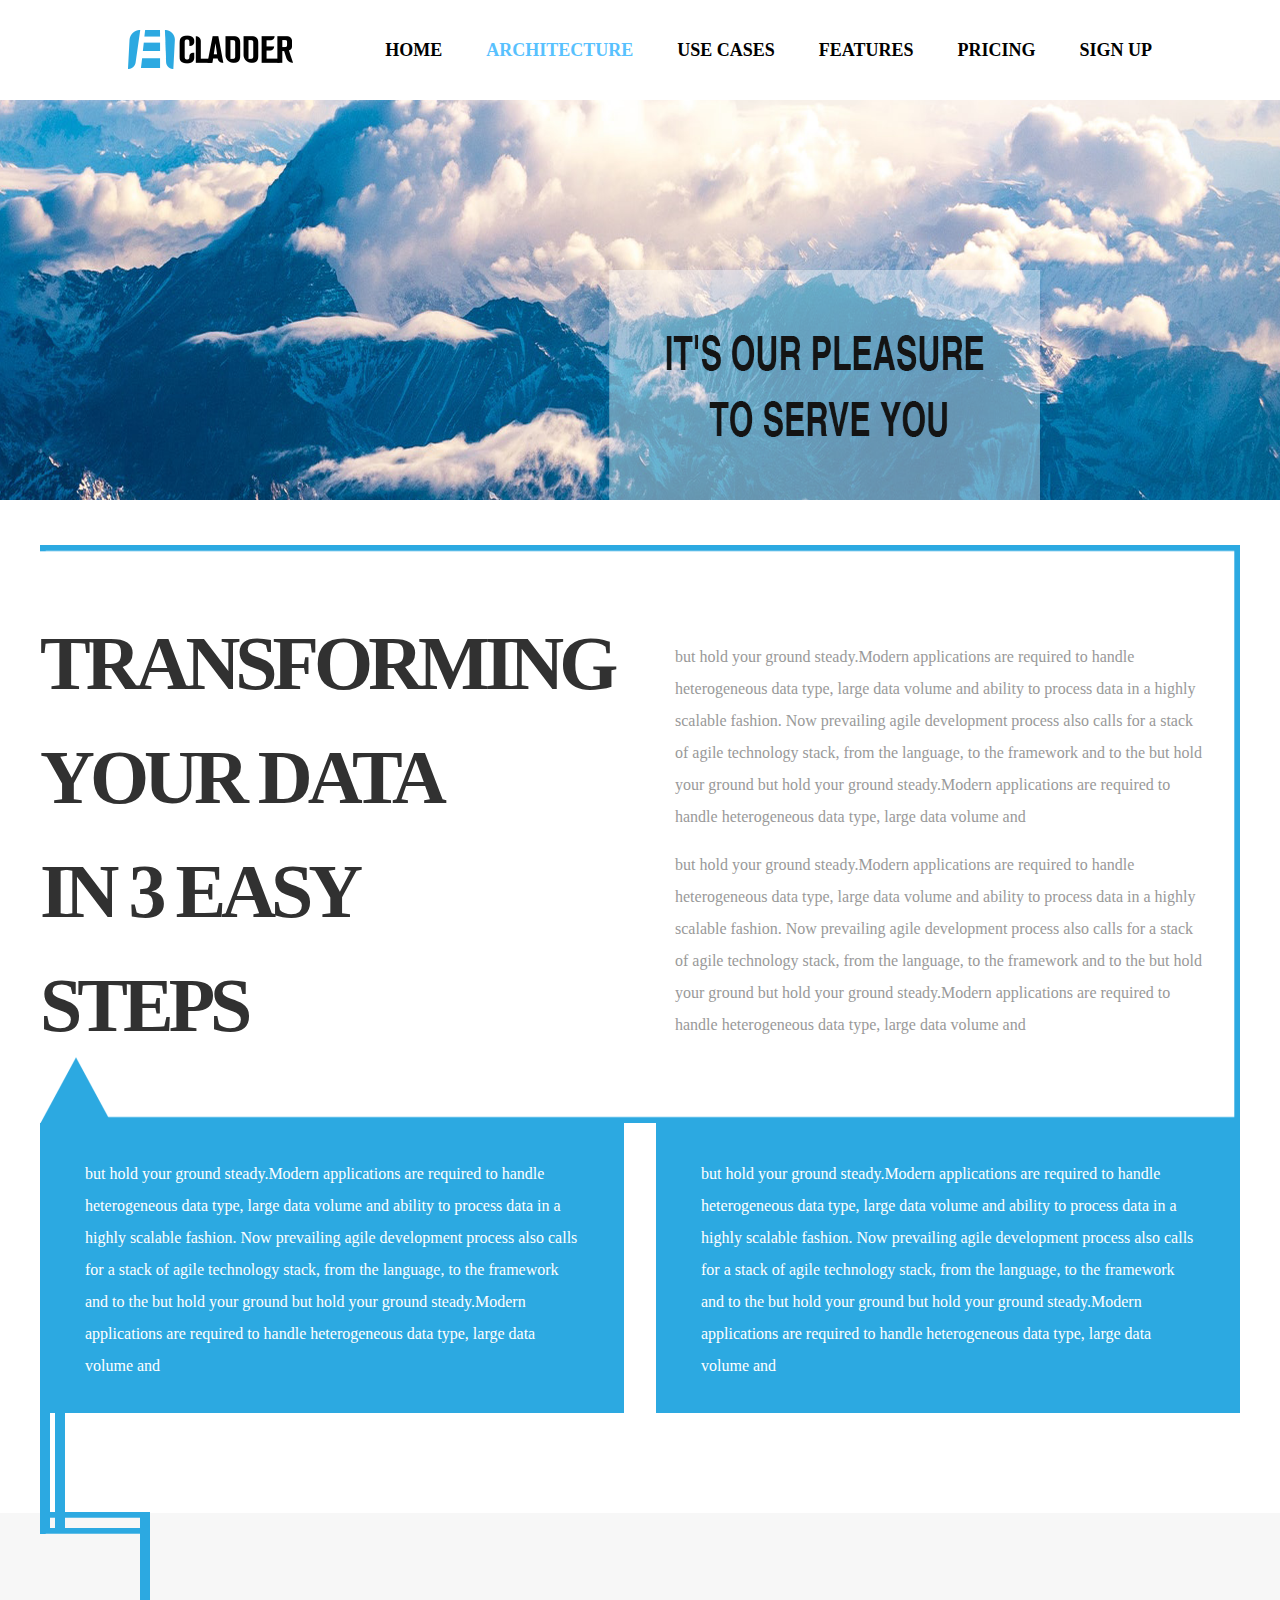
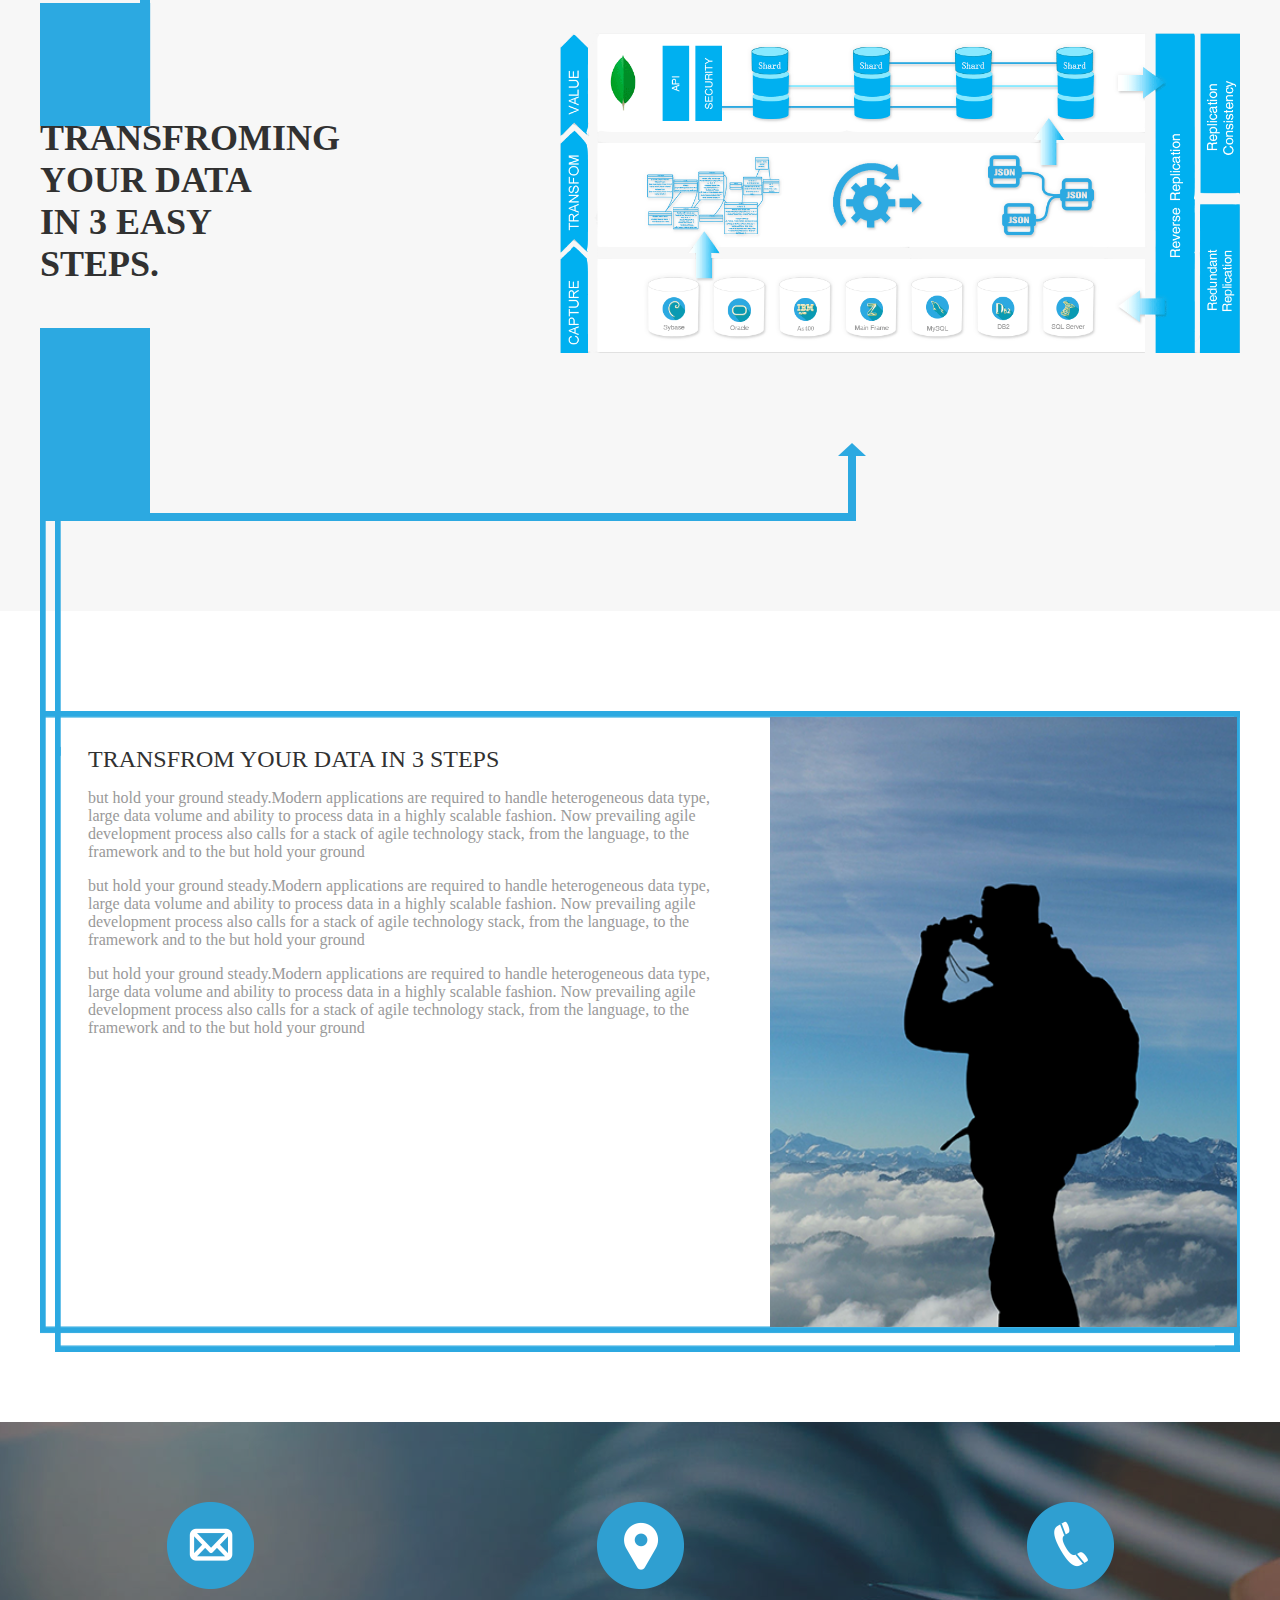
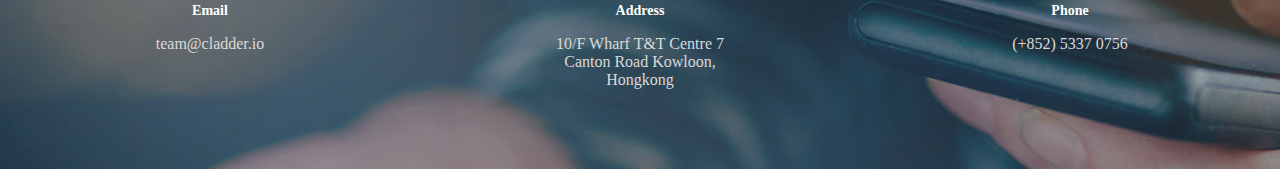
==== architeture.html @ 97d2eab5 "uat" ====
<!DOCTYPE html>
<html lang="en">
<head>
    <meta charset="UTF-8">
    <title>architeture</title>
    <meta name="viewport"
          content="minimal-ui=yes,width=device-width, initial-scale=1, maximum-scale=1.0, user-scalable=0">
    <meta name="msapplication-tap-highlight" content="no">
    <meta name="apple-mobile-web-app-capable" content="yes">
    <meta name="apple-mobile-web-app-status-bar-style" content="black">
    <meta name="wap-font-scale" content="no">
    <link rel="stylesheet" href="architeture.css">
    <link rel="stylesheet" href="css/global.css">
</head>
<body>
<div class="header">
    <div class="logo"></div>
    <div class="nav">
        <a href="javascript:;"><li>HOME</li></a>
        <a href="javascript:;"><li class="current">ARCHITECTURE</li></a>
        <a href="javascript:;"><li>USE CASES</li></a>
        <a href="javascript:;"><li>FEATURES</li></a>
        <a href="javascript:;"><li>PRICING</li></a>
        <a href="javascript:;"><li>SIGN UP</li></a>
    </div>
</div>
<div class="banner"></div>
<div class="main">
    <div class="titlebox">
        <div class="title">TRANSFORMING</div>
        <div class="title">YOUR DATA</div>
        <div class="title">IN 3 EASY</div>
        <div class="title">STEPS</div>
    </div>
    <div class="articlebox">
        <div class="article">
            <p>but hold your ground steady.Modern applications are required to handle heterogeneous data type, large data volume and ability to process data in a highly scalable fashion. Now prevailing agile development process also calls for a stack of agile technology stack, from the language, to the framework and to the but hold your ground but hold your ground steady.Modern applications are required to handle heterogeneous data type, large data volume and </p>
            <p>but hold your ground steady.Modern applications are required to handle heterogeneous data type, large data volume and ability to process data in a highly scalable fashion. Now prevailing agile development process also calls for a stack of agile technology stack, from the language, to the framework and to the but hold your ground but hold your ground steady.Modern applications are required to handle heterogeneous data type, large data volume and </p>
        </div>
    </div>
</div>
<div class="articleContainer">
    <div class="article">
        <div class="content"><p>but hold your ground steady.Modern applications are required to handle heterogeneous data type, large data volume and ability to process data in a highly scalable fashion. Now prevailing agile development process also calls for a stack of agile technology stack, from the language, to the framework and to the but hold your ground but hold your ground steady.Modern applications are required to handle heterogeneous data type, large data volume and </p></div>
    </div>
    <div class="article">
        <div class="content"><p>but hold your ground steady.Modern applications are required to handle heterogeneous data type, large data volume and ability to process data in a highly scalable fashion. Now prevailing agile development process also calls for a stack of agile technology stack, from the language, to the framework and to the but hold your ground but hold your ground steady.Modern applications are required to handle heterogeneous data type, large data volume and </p></div>
    </div>
</div>
<div class="blank">
    <div class="blanktab1"></div>
    <div class="blanktab"></div>

    <div class="framebox">
        <div class="frame"></div>
        <div class="titlebox">
            <div class="title">TRANSFROMING</div>
            <div class="title">YOUR DATA</div>
            <div class="title">IN 3 EASY</div>
            <div class="title">STEPS.</div>
        </div>
        <div class="img"></div>
    </div>
</div>
<div class="introducebox">
    <div class="introduce">
        <div class="infobox">
            <div class="title">TRANSFROM YOUR DATA IN 3 STEPS</div>
            <div class="info">
                <p>but hold your ground steady.Modern applications are required to handle heterogeneous data type, large data volume and ability to process data in a highly scalable fashion. Now prevailing agile development process also calls for a stack of agile technology stack, from the language, to the framework and to the but hold your ground </p>
                <p>but hold your ground steady.Modern applications are required to handle heterogeneous data type, large data volume and ability to process data in a highly scalable fashion. Now prevailing agile development process also calls for a stack of agile technology stack, from the language, to the framework and to the but hold your ground </p>
                <p>but hold your ground steady.Modern applications are required to handle heterogeneous data type, large data volume and ability to process data in a highly scalable fashion. Now prevailing agile development process also calls for a stack of agile technology stack, from the language, to the framework and to the but hold your ground </p>
            </div>
        </div>
        <div class="imgbox">
            <div class="img"></div>
        </div>
    </div>
</div>
<div class="footer">
    <div class="icons">
        <a href="javascript:;">
            <img src="images/icons/Email.png" />
            <p class="item">Email</p>
            <p class="detail">team@cladder.io</p>
        </a>
    </div>
    <div class="icons">
        <a href="javascript:;">
            <img src="images/icons/address.png" />
            <p class="item">Address</p>
            <p class="detail">10/F Wharf T&T Centre
                7 Canton Road
                Kowloon, Hongkong</p>
        </a>
    </div>
    <div class="icons">
        <a href="javascript:;">
            <img src="images/icons/phone.png" />
            <p class="item">Phone</p>
            <p class="detail">(+852)&nbsp;5337&nbsp;0756</p>
        </a>
    </div>
</div>
</body>
</html>
---- architeture.css ----
.banner {
  width: 100%;
  height: 400px;
  background-image: url(/images/architecture/banner.png);
  background-size: 100% 100%;
}
.main {
  background-image: url(/images/architecture/Frame_1.png);
  background-repeat: no-repeat;
  background-size: 100% 100%;
  width: 1200px;
  margin: 45px auto;
  margin-bottom: 0;
  overflow: hidden;
  padding-top: 80px;
}
.main .titlebox {
  width: 50%;
  float: left;
  overflow: hidden;
}
.main .titlebox .title {
  font-weight: bolder;
  line-height: 1;
  margin-bottom: 38px;
  letter-spacing: -5px;
  font-size: 76px;
  color: #313131;
}
.main .titlebox .title:last-child {
  margin-bottom: 80px;
}
.main .articlebox {
  width: 50%;
  float: left;
}
.main .articlebox .article {
  padding-left: 35px;
  padding-right: 35px;
  font-size: 16px;
  color: #999999;
}
.main .articlebox .article p {
  line-height: 2;
}
.articleContainer {
  width: 1200px;
  margin: 0 auto;
  overflow: hidden;
}
.articleContainer .article {
  float: left;
  width: 584px;
  margin-right: 32px;
}
.articleContainer .article:last-child {
  margin-right: 0;
}
.articleContainer .article .title {
  overflow: hidden;
  font-size: 72px;
  color: #313131;
  margin-bottom: 25px;
}
.articleContainer .article .content {
  padding: 35px 45px 45px;
  display: block;
  background-color: #2ca9e1;
  height: 210px;
  color: #ffffff;
  font-size: 16px;
  line-height: 2;
}
.articleContainer .article .content p {
  margin-top: 0;
  margin-bottom: 40px;
}
.blank {
  width: 100%;
  height: 898px;
  position: relative;
  background-color: #f7f7f7;
}
.blank .blanktab1 {
  top: 0;
  left: 0;
  width: 100%;
  position: absolute;
  height: 100px;
  background-color: #ffffff;
}
.blank .framebox {
  width: 1200px;
  height: 100%;
  margin: 0 auto;
  position: relative;
  height: 100px;
  background-color: #ffffff;
}
.blank .framebox .frame {
  top: 0;
  left: 0;
  position: absolute;
  width: 1200px;
  height: 898px;
  background-image: url(/images/architecture/Frame_2.png);
  background-size: contain;
  background-repeat: no-repeat;
}
.blank .framebox .titlebox {
  position: absolute;
  top: 50%;
  margin-top: 254px;
  height: 200px;
  width: 400px;
  font-size: 36px;
  color: #313131;
  font-weight: bolder;
}
.blank .framebox .img {
  top: 220px;
  position: absolute;
  right: 0px;
  margin: 0 auto;
  width: 680px;
  height: 320px;
  background-image: url(/images/architecture/transfrom.png);
  background-size: 100% 100%;
  background-repeat: no-repeat;
}
.blank .blanktab {
  height: 100px;
  width: 100%;
  background-color: #ffffff;
  position: absolute;
  bottom: 0;
  left: 0;
}
.blank .blanktab1 {
  height: 100px;
  width: 100%;
  background-color: #ffffff;
  position: absolute;
  bottom: 0;
  left: 0;
}
.introduce {
  width: 1200px;
  height: 641px;
  margin: 0 auto;
  overflow: hidden;
  margin-bottom: 70px;
  background-image: url(/images/architecture/Frame_3.png);
  background-size: 100% 100%;
  background-repeat: no-repeat;
}
.introduce .infobox {
  width: 60%;
  float: left;
}
.introduce .infobox .title {
  margin-top: 35px;
  margin-left: 48px;
  font-size: 24px;
  color: #313131;
}
.introduce .infobox .info {
  font-size: 16px;
  color: #999999;
  margin-left: 48px;
  margin-right: 15px;
}
.introduce .imgbox {
  float: left;
  width: 40%;
  height: 641px;
}
.introduce .img {
  margin: 6px 3px 0px 10px;
  height: 610px;
  background-image: url(/images/architecture/pic_3.png);
  background-size: 100% 100%;
}
---- css/global.css ----
body {
  width: 100%;
  padding: 0;
  margin: 0;
}
p{
  word-break: keep-all;
  word-wrap: normal;
}
a{
  text-decoration: none;
}
.header {
  width: 80%;
  height: 100px;
  margin: 0 auto;
  overflow: hidden;
  min-width: 1000px;
}
.header .logo {
  float: left;
  margin-top: 30px;
  height: 39px;
  width: 165px;
  background-image: url(../images/logo.png);
  background-size: 100% 100%;
}
.header .nav {
  display: inline-block;
  float: right;
  height: 100px;
  font-weight: bolder;
}
.header .nav li {
  height: 100px;
  line-height: 100px;
  display: inline-block;
  font-size: 18px;
  color: #000;
  margin-left: 40px;
}
.header .nav .current {
  color: #58c1fe !important;
}
.footer{
  height: 347px;
  display: flex;
  display: -webkit-flex;
  display: -ms-flexbox;
  -ms-justify-content: center;
  -webkit-justify-content: center;
  justify-content: center;
  background-image: url(../images/footer_pic.png);
  background-size: cover;
}
.footer .icons{
  margin: 80px 120px 0 120px;
  width: 200px;
}
.footer .icons a{
  text-decoration: none;
  width: 190px;
  margin: 0 auto;
  display: block;
}
.footer .icons a img{
  margin: 0 auto;
  display: block;
  border: none;
}
.footer .icons .item{
  font-weight: bold;
  font-size: 14px;
  color: #fff;
  text-align: center;
}
.footer .icons .detail{
  font-weight: 100;
  font-size: 16px;
  color: rgb(218,218,218);
  text-align: center;
}
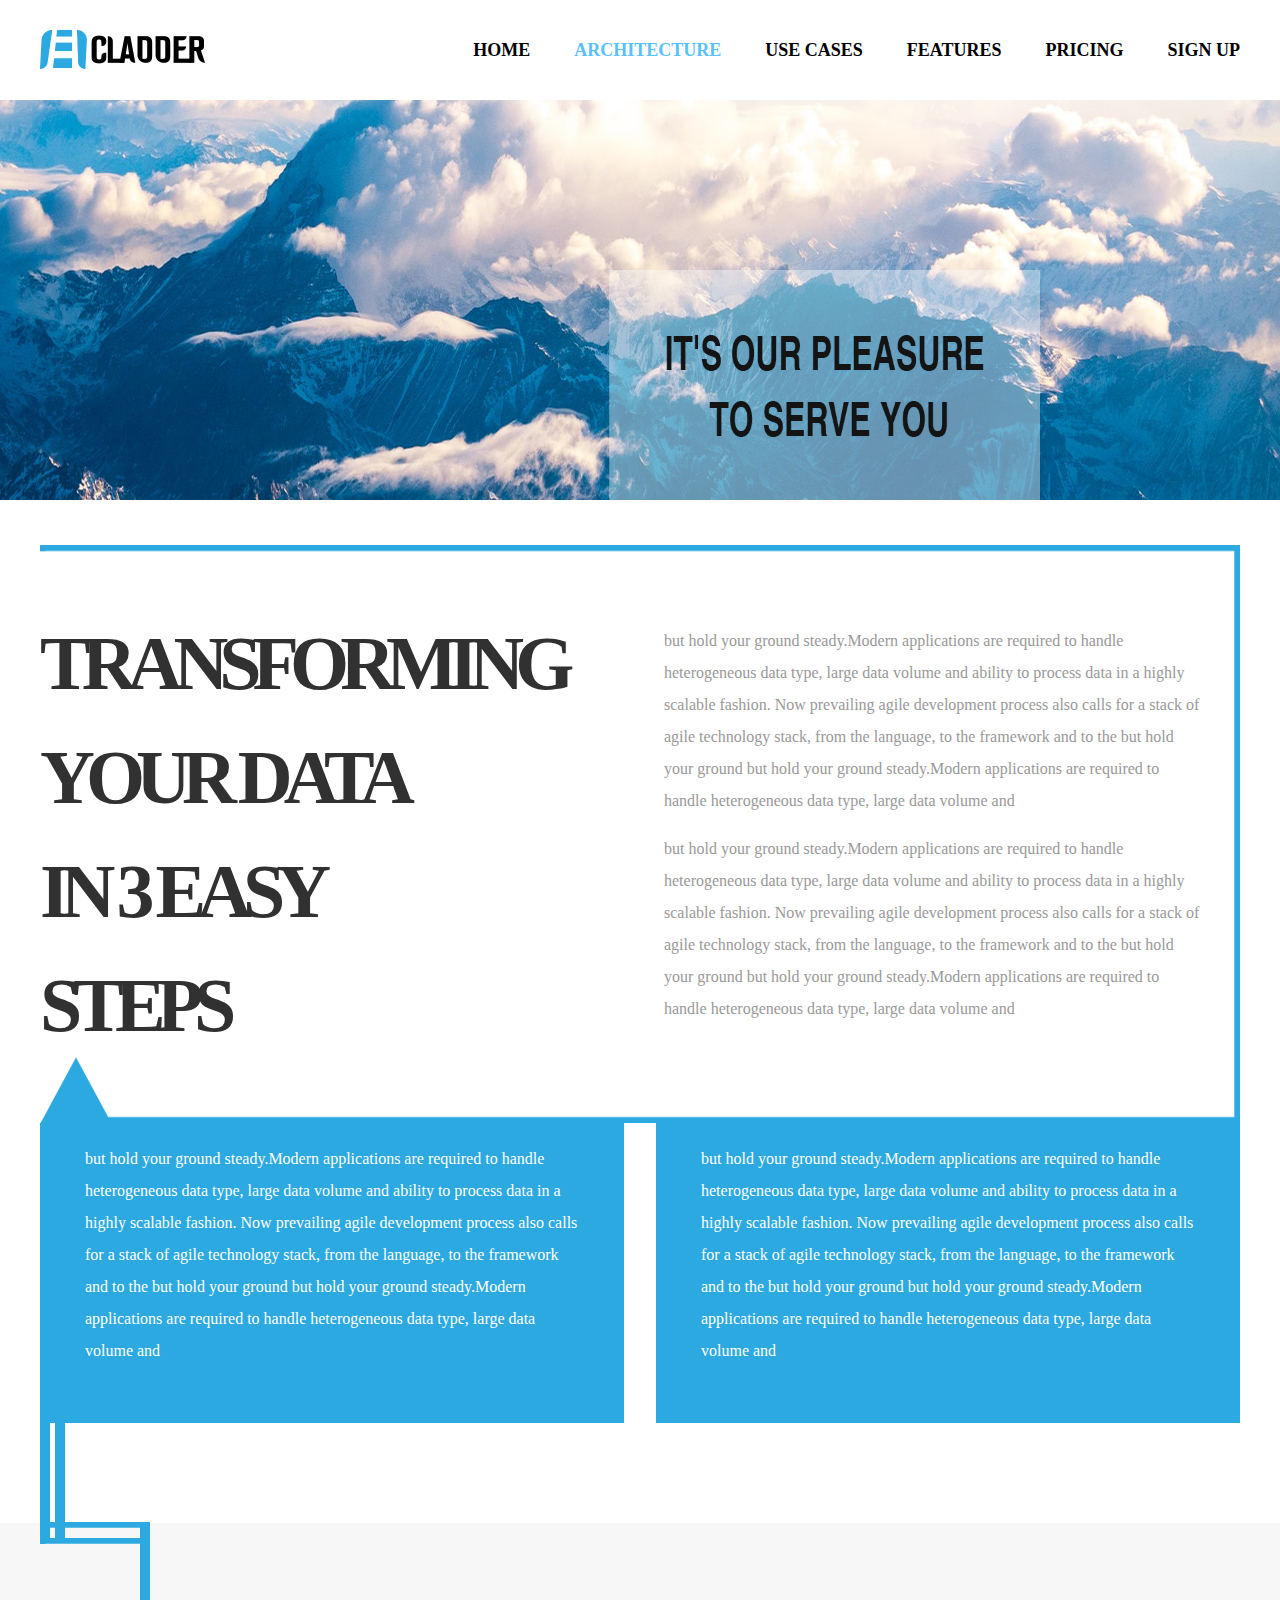
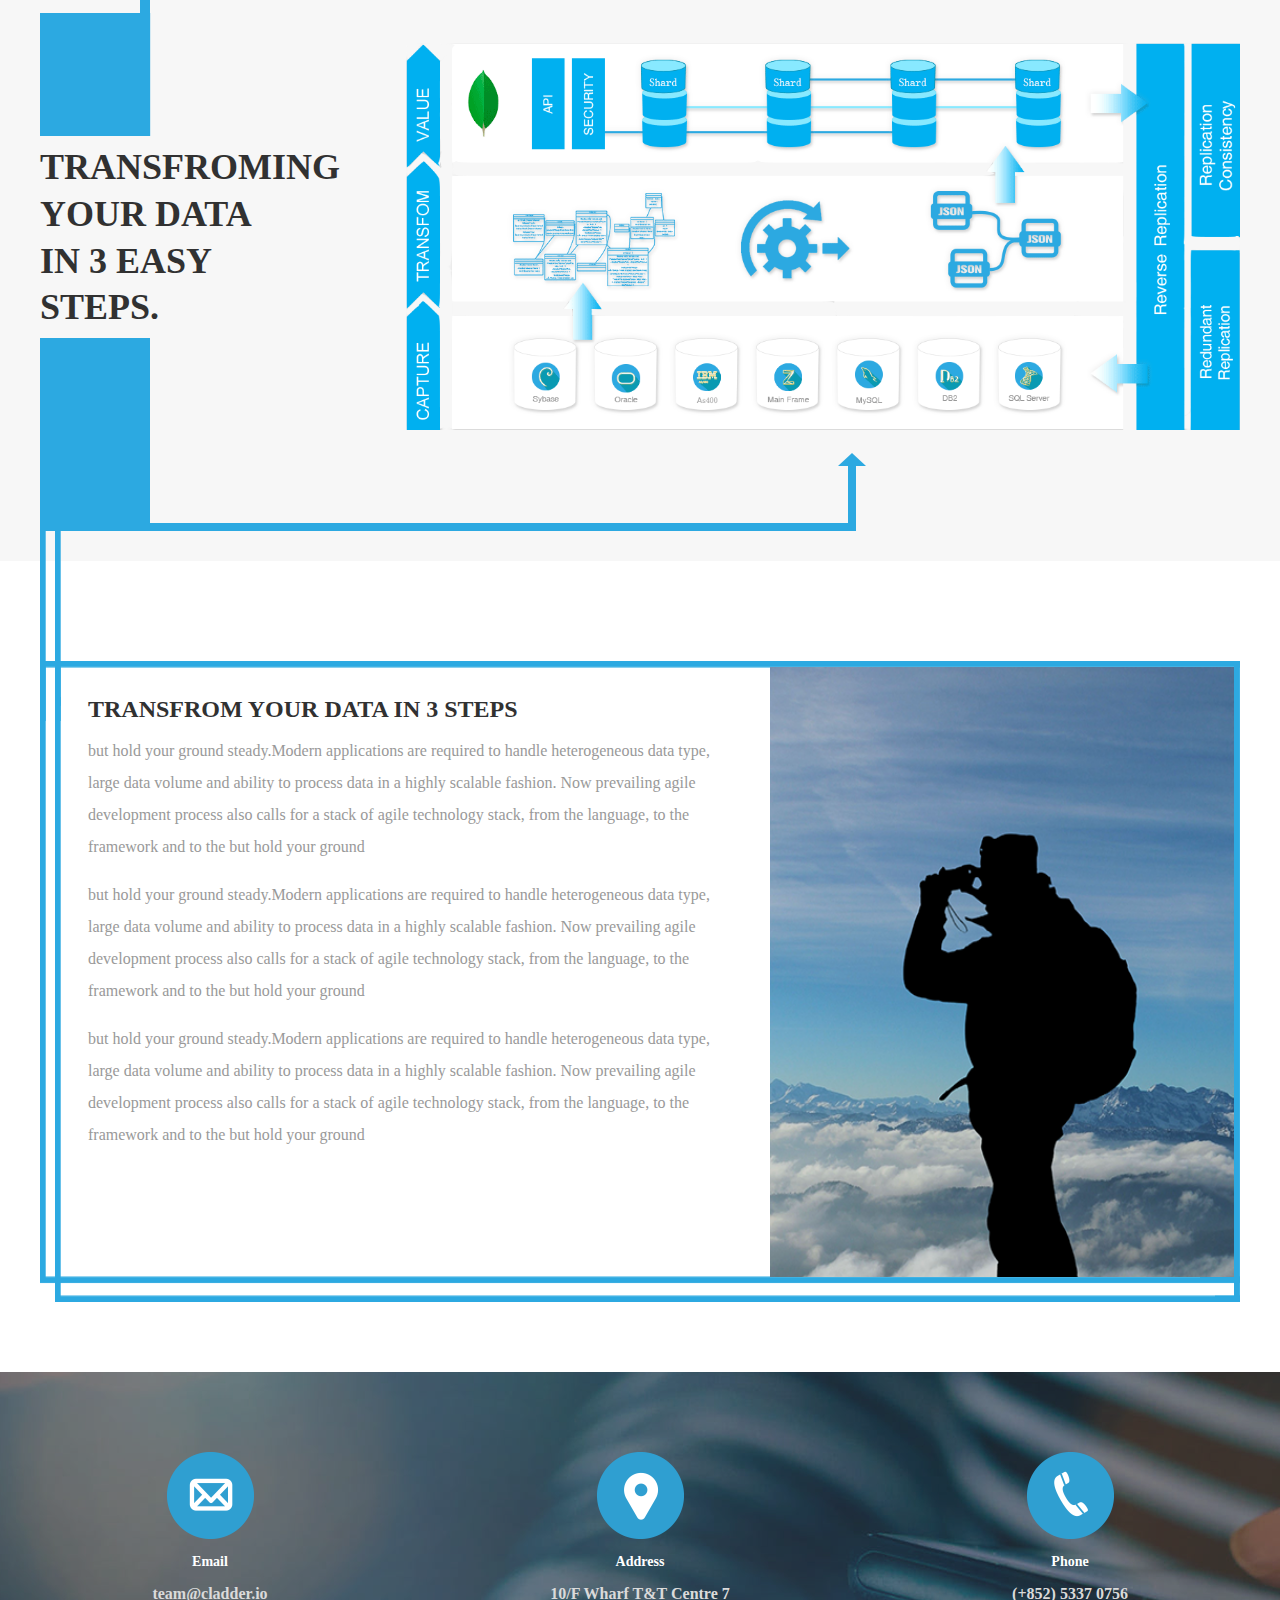
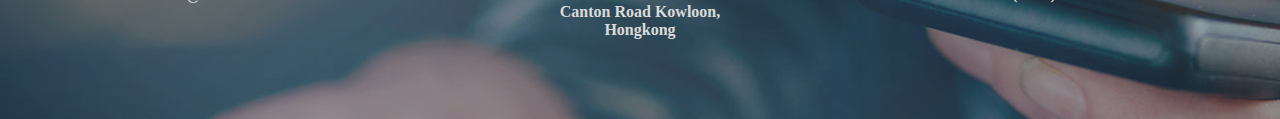
==== commit 58cded44: "兼容360浏览器" ====
--- a/architeture.html
+++ b/architeture.html
@@ -9,6 +9,7 @@
     <meta name="apple-mobile-web-app-capable" content="yes">
     <meta name="apple-mobile-web-app-status-bar-style" content="black">
     <meta name="wap-font-scale" content="no">
+    <meta name="renderer" content="webkit">
     <link rel="stylesheet" href="architeture.css">
     <link rel="stylesheet" href="css/global.css">
 </head>
--- a/architeture.css
+++ b/architeture.css
@@ -1,11 +1,14 @@
 .banner {
   width: 100%;
   height: 400px;
-  background-image: url(/images/architecture/banner.png);
+  background-image: url(images/architecture/banner.png);
   background-size: 100% 100%;
 }
+p {
+  margin-top: 0;
+}
 .main {
-  background-image: url(/images/architecture/Frame_1.png);
+  background-image: url(images/architecture/Frame_1.png);
   background-repeat: no-repeat;
   background-size: 100% 100%;
   width: 1200px;
@@ -15,7 +18,7 @@
   padding-top: 80px;
 }
 .main .titlebox {
-  width: 50%;
+  width: 48%;
   float: left;
   overflow: hidden;
 }
@@ -23,7 +26,7 @@
   font-weight: bolder;
   line-height: 1;
   margin-bottom: 38px;
-  letter-spacing: -5px;
+  letter-spacing: -9px;
   font-size: 76px;
   color: #313131;
 }
@@ -31,11 +34,11 @@
   margin-bottom: 80px;
 }
 .main .articlebox {
-  width: 50%;
-  float: left;
+  width: 48%;
+  float: right;
 }
 .main .articlebox .article {
-  padding-left: 35px;
+  padding-left: 0px;
   padding-right: 35px;
   font-size: 16px;
   color: #999999;
@@ -51,6 +54,7 @@
 .articleContainer .article {
   float: left;
   width: 584px;
+  height: 300px;
   margin-right: 32px;
 }
 .articleContainer .article:last-child {
@@ -63,10 +67,9 @@
   margin-bottom: 25px;
 }
 .articleContainer .article .content {
-  padding: 35px 45px 45px;
+  padding: 20px 45px 35px 45px;
   display: block;
   background-color: #2ca9e1;
-  height: 210px;
   color: #ffffff;
   font-size: 16px;
   line-height: 2;
@@ -77,7 +80,7 @@
 }
 .blank {
   width: 100%;
-  height: 898px;
+  height: 838px;
   position: relative;
   background-color: #f7f7f7;
 }
@@ -103,28 +106,28 @@
   position: absolute;
   width: 1200px;
   height: 898px;
-  background-image: url(/images/architecture/Frame_2.png);
+  background-image: url(images/architecture/Frame_2.png);
   background-size: contain;
   background-repeat: no-repeat;
 }
 .blank .framebox .titlebox {
   position: absolute;
-  top: 50%;
-  margin-top: 254px;
   height: 200px;
   width: 400px;
   font-size: 36px;
   color: #313131;
   font-weight: bolder;
+  padding-top: 321px;
+  line-height: 1.3;
 }
 .blank .framebox .img {
   top: 220px;
   position: absolute;
   right: 0px;
   margin: 0 auto;
-  width: 680px;
-  height: 320px;
-  background-image: url(/images/architecture/transfrom.png);
+  width: 834px;
+  height: 387px;
+  background-image: url(images/architecture/transfrom.png);
   background-size: 100% 100%;
   background-repeat: no-repeat;
 }
@@ -150,7 +153,7 @@
   margin: 0 auto;
   overflow: hidden;
   margin-bottom: 70px;
-  background-image: url(/images/architecture/Frame_3.png);
+  background-image: url(images/architecture/Frame_3.png);
   background-size: 100% 100%;
   background-repeat: no-repeat;
 }
@@ -163,12 +166,15 @@
   margin-left: 48px;
   font-size: 24px;
   color: #313131;
+  font-weight: bold;
 }
 .introduce .infobox .info {
+  margin-top: 12px;
   font-size: 16px;
   color: #999999;
   margin-left: 48px;
   margin-right: 15px;
+  line-height: 2;
 }
 .introduce .imgbox {
   float: left;
@@ -176,8 +182,8 @@
   height: 641px;
 }
 .introduce .img {
-  margin: 6px 3px 0px 10px;
+  margin: 6px 6px 0px 10px;
   height: 610px;
-  background-image: url(/images/architecture/pic_3.png);
+  background-image: url(images/architecture/pic_3.png);
   background-size: 100% 100%;
 }
--- a/css/global.css
+++ b/css/global.css
@@ -11,7 +11,7 @@
   text-decoration: none;
 }
 .header {
-  width: 80%;
+  width: 1200px;
   height: 100px;
   margin: 0 auto;
   overflow: hidden;
@@ -68,6 +68,9 @@
   display: block;
   border: none;
 }
+.footer .icons p{
+  margin: 15px 0;
+}
 .footer .icons .item{
   font-weight: bold;
   font-size: 14px;
@@ -75,7 +78,7 @@
   text-align: center;
 }
 .footer .icons .detail{
-  font-weight: 100;
+  font-weight: bold;
   font-size: 16px;
   color: rgb(218,218,218);
   text-align: center;
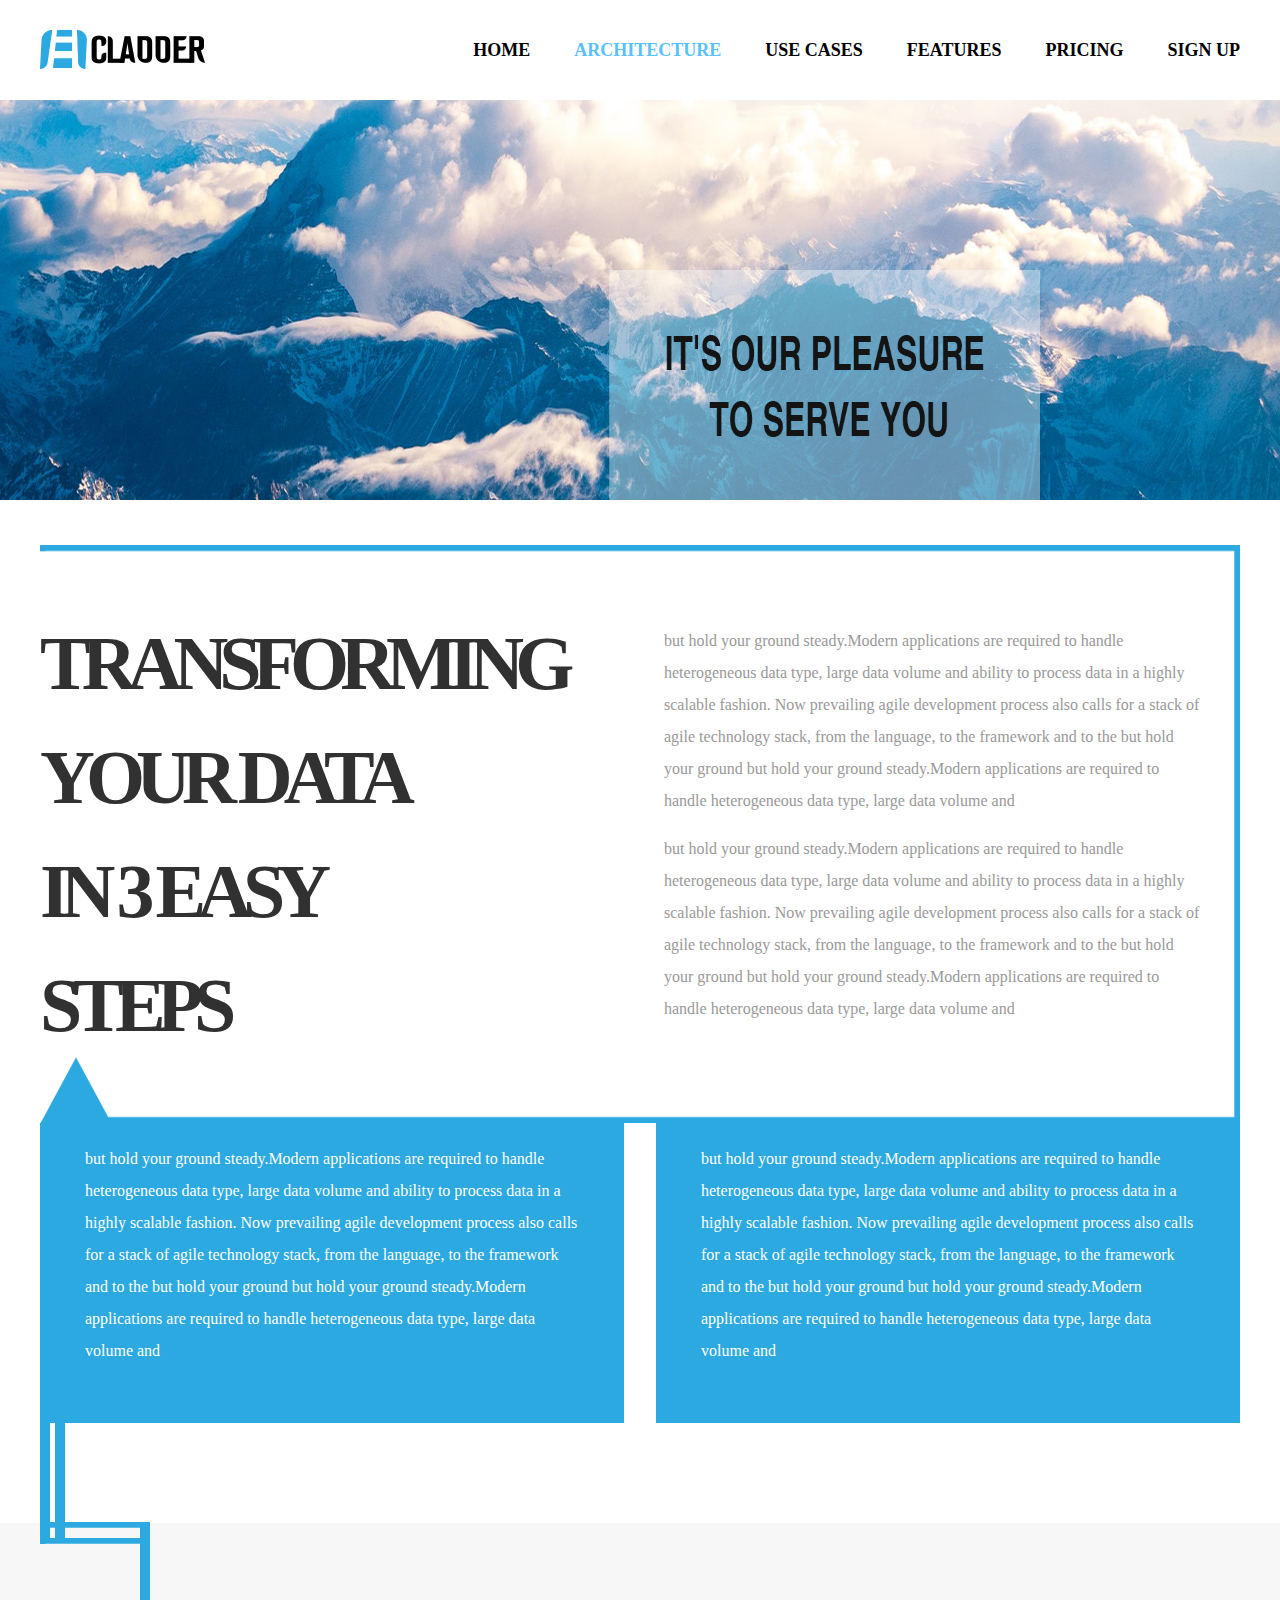
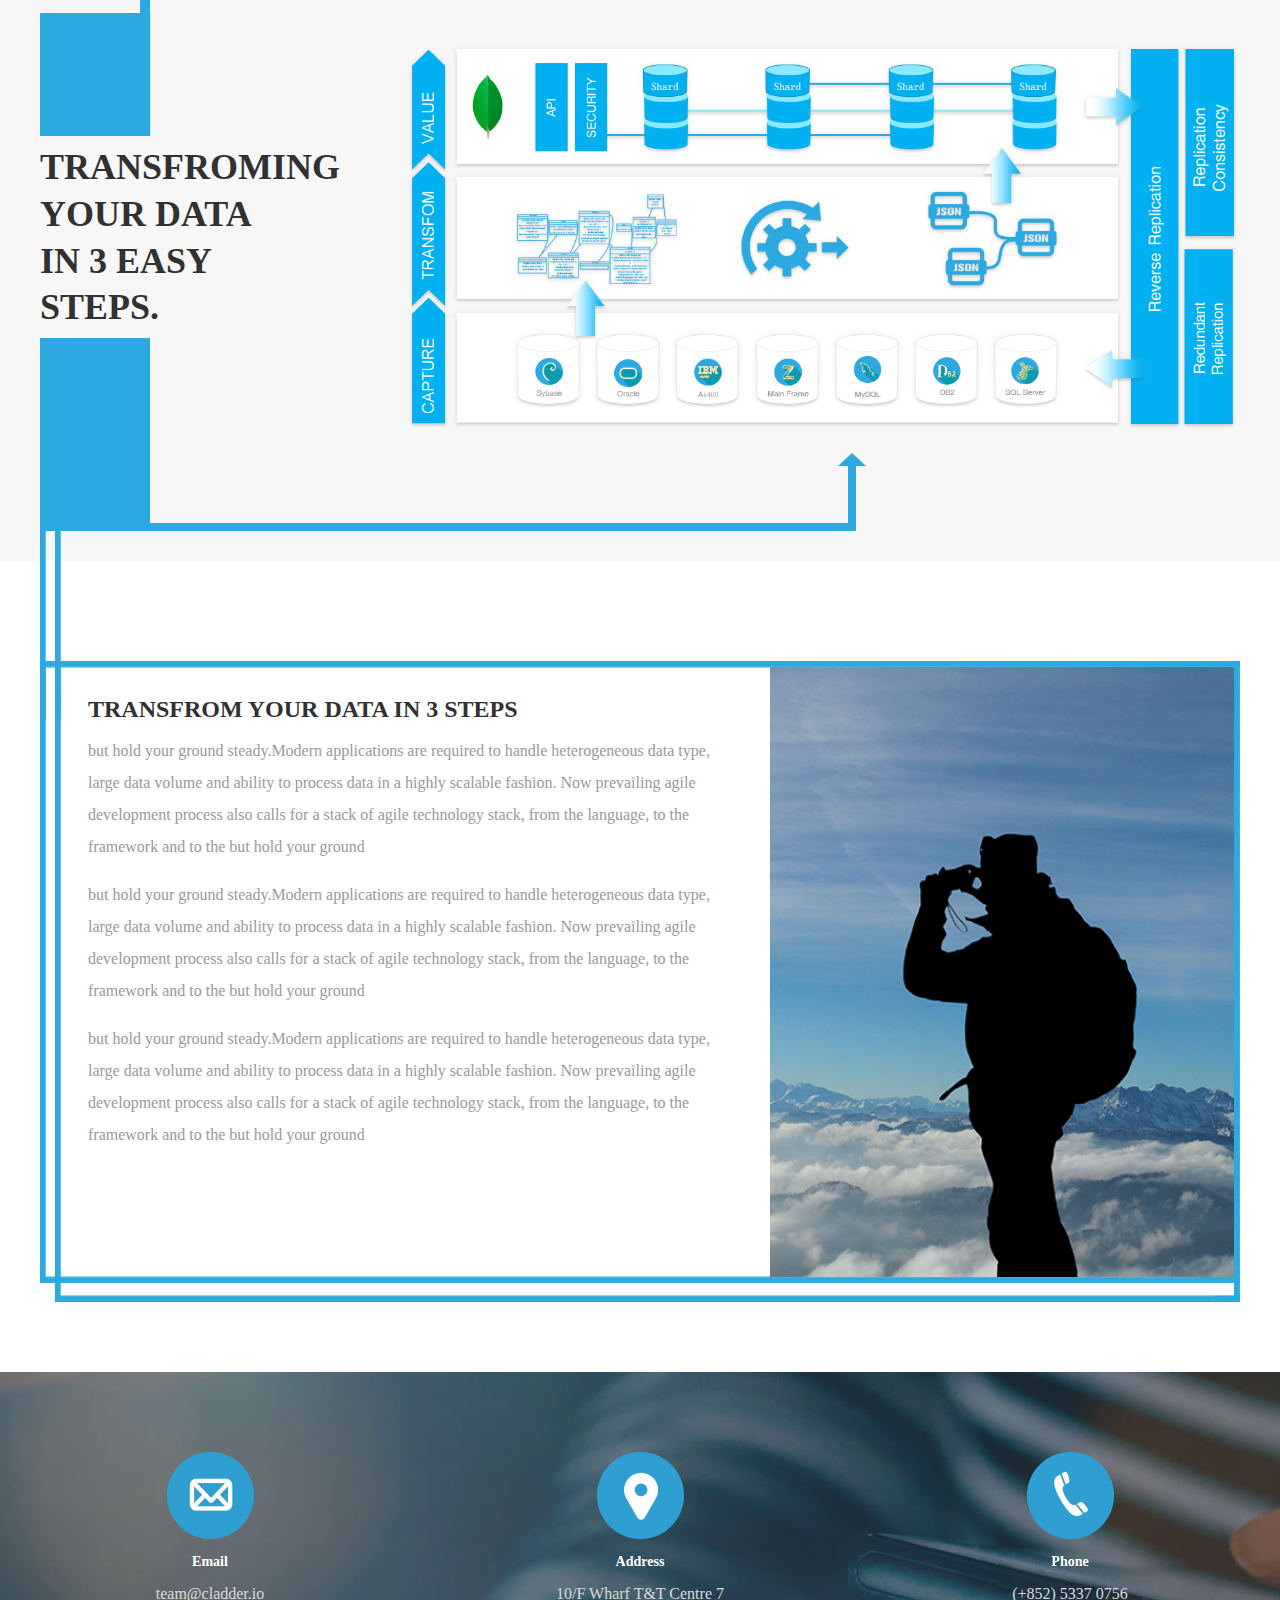
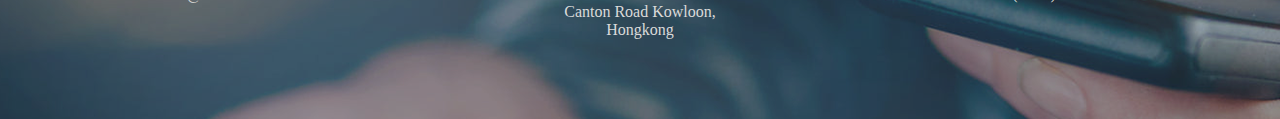
==== commit f8d85002: "结构" ====
--- a/architeture.html
+++ b/architeture.html
@@ -10,7 +10,7 @@
     <meta name="apple-mobile-web-app-status-bar-style" content="black">
     <meta name="wap-font-scale" content="no">
     <meta name="renderer" content="webkit">
-    <link rel="stylesheet" href="architeture.css">
+    <link rel="stylesheet" href="css/architeture.css">
     <link rel="stylesheet" href="css/global.css">
 </head>
 <body>
--- a/css/architeture.css
+++ b/css/architeture.css
@@ -0,0 +1,189 @@
+.banner {
+  width: 100%;
+  height: 400px;
+  background-image: url(../images/architecture/banner.png);
+  background-size: 100% 100%;
+}
+p {
+  margin-top: 0;
+}
+.main {
+  background-image: url(../images/architecture/Frame_1.png);
+  background-repeat: no-repeat;
+  background-size: 100% 100%;
+  width: 1200px;
+  margin: 45px auto;
+  margin-bottom: 0;
+  overflow: hidden;
+  padding-top: 80px;
+}
+.main .titlebox {
+  width: 48%;
+  float: left;
+  overflow: hidden;
+}
+.main .titlebox .title {
+  font-weight: bolder;
+  line-height: 1;
+  margin-bottom: 38px;
+  letter-spacing: -9px;
+  font-size: 76px;
+  color: #313131;
+}
+.main .titlebox .title:last-child {
+  margin-bottom: 80px;
+}
+.main .articlebox {
+  width: 48%;
+  float: right;
+}
+.main .articlebox .article {
+  padding-left: 0px;
+  padding-right: 35px;
+  font-size: 16px;
+  color: #999999;
+}
+.main .articlebox .article p {
+  line-height: 2;
+}
+.articleContainer {
+  width: 1200px;
+  margin: 0 auto;
+  overflow: hidden;
+}
+.articleContainer .article {
+  float: left;
+  width: 584px;
+  height: 300px;
+  margin-right: 32px;
+}
+.articleContainer .article:last-child {
+  margin-right: 0;
+}
+.articleContainer .article .title {
+  overflow: hidden;
+  font-size: 72px;
+  color: #313131;
+  margin-bottom: 25px;
+}
+.articleContainer .article .content {
+  padding: 20px 45px 35px 45px;
+  display: block;
+  background-color: #2ca9e1;
+  color: #ffffff;
+  font-size: 16px;
+  line-height: 2;
+}
+.articleContainer .article .content p {
+  margin-top: 0;
+  margin-bottom: 40px;
+}
+.blank {
+  width: 100%;
+  height: 838px;
+  position: relative;
+  background-color: #f7f7f7;
+}
+.blank .blanktab1 {
+  top: 0;
+  left: 0;
+  width: 100%;
+  position: absolute;
+  height: 100px;
+  background-color: #ffffff;
+}
+.blank .framebox {
+  width: 1200px;
+  height: 100%;
+  margin: 0 auto;
+  position: relative;
+  height: 100px;
+  background-color: #ffffff;
+}
+.blank .framebox .frame {
+  top: 0;
+  left: 0;
+  position: absolute;
+  width: 1200px;
+  height: 898px;
+  background-image: url(../images/architecture/Frame_2.png);
+  background-size: contain;
+  background-repeat: no-repeat;
+}
+.blank .framebox .titlebox {
+  position: absolute;
+  height: 200px;
+  width: 400px;
+  font-size: 36px;
+  color: #313131;
+  font-weight: bolder;
+  padding-top: 321px;
+  line-height: 1.3;
+}
+.blank .framebox .img {
+  top: 220px;
+  position: absolute;
+  right: 0px;
+  margin: 0 auto;
+  width: 834px;
+  height: 387px;
+  background-image: url(../images/architecture/transfrom.png);
+  background-size: 100% 100%;
+  background-repeat: no-repeat;
+}
+.blank .blanktab {
+  height: 100px;
+  width: 100%;
+  background-color: #ffffff;
+  position: absolute;
+  bottom: 0;
+  left: 0;
+}
+.blank .blanktab1 {
+  height: 100px;
+  width: 100%;
+  background-color: #ffffff;
+  position: absolute;
+  bottom: 0;
+  left: 0;
+}
+.introduce {
+  width: 1200px;
+  height: 641px;
+  margin: 0 auto;
+  overflow: hidden;
+  margin-bottom: 70px;
+  background-image: url(../images/architecture/Frame_3.png);
+  background-size: 100% 100%;
+  background-repeat: no-repeat;
+}
+.introduce .infobox {
+  width: 60%;
+  float: left;
+}
+.introduce .infobox .title {
+  margin-top: 35px;
+  margin-left: 48px;
+  font-size: 24px;
+  color: #313131;
+  font-weight: bold;
+}
+.introduce .infobox .info {
+  margin-top: 12px;
+  font-size: 16px;
+  color: #999999;
+  margin-left: 48px;
+  margin-right: 15px;
+  line-height: 2;
+}
+.introduce .imgbox {
+  float: left;
+  width: 40%;
+  height: 641px;
+}
+.introduce .img {
+  margin: 6px 6px 0px 10px;
+  height: 610px;
+  background-image: url(../images/architecture/pic_3.png);
+  background-size: 100% 100%;
+}
--- a/css/global.css
+++ b/css/global.css
@@ -78,7 +78,6 @@
   text-align: center;
 }
 .footer .icons .detail{
-  font-weight: bold;
   font-size: 16px;
   color: rgb(218,218,218);
   text-align: center;
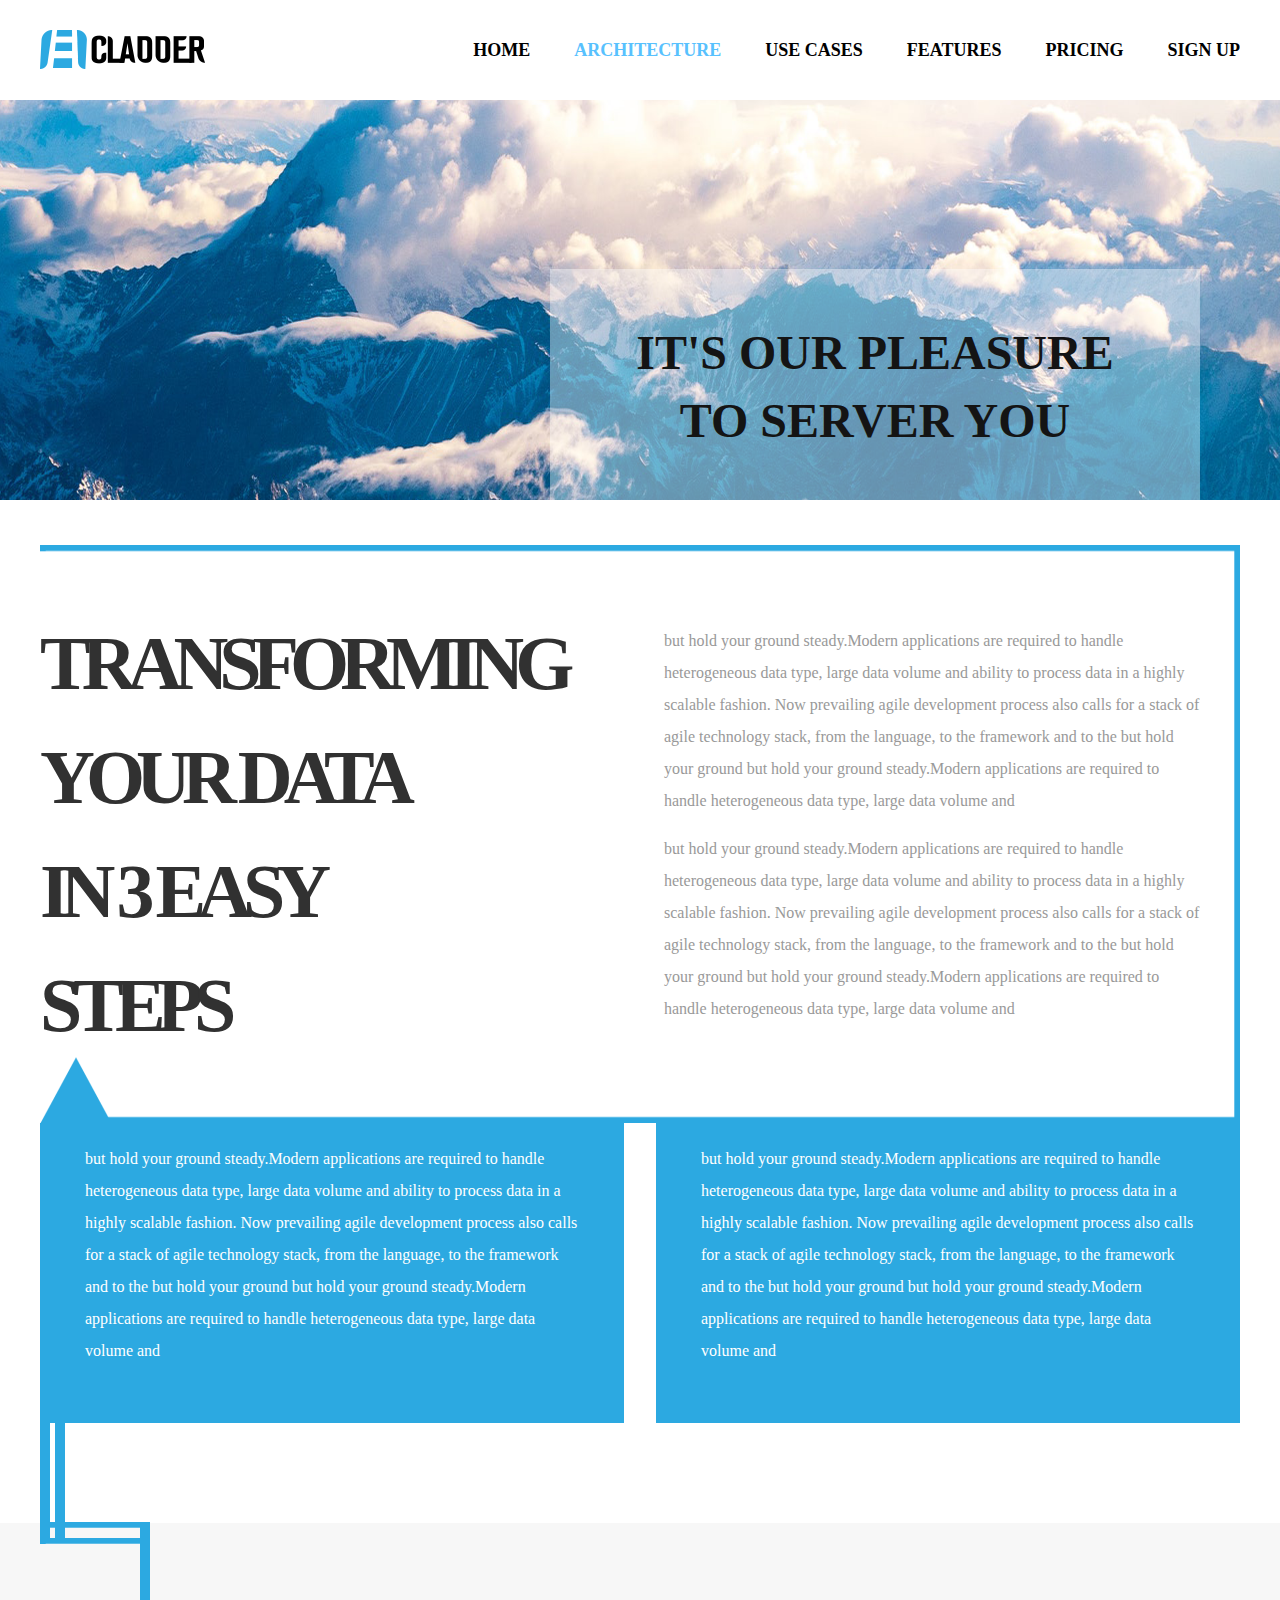
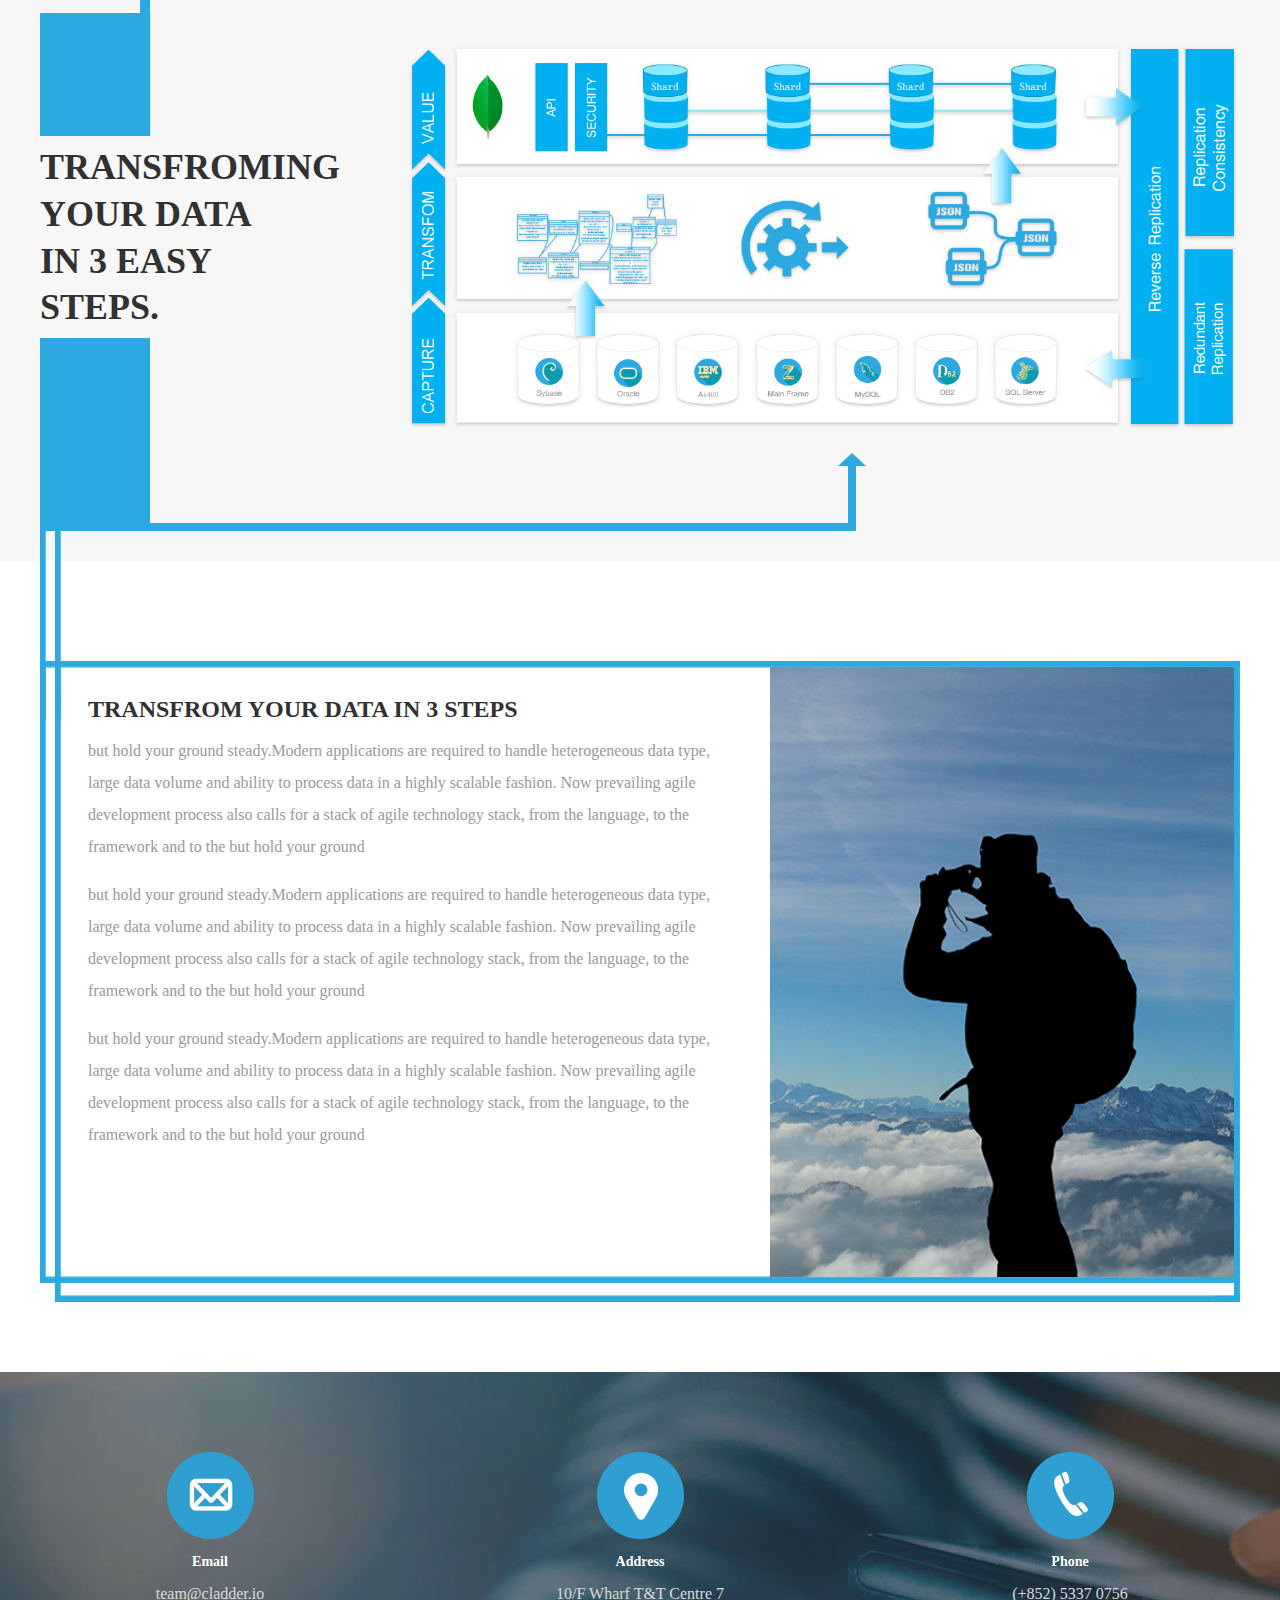
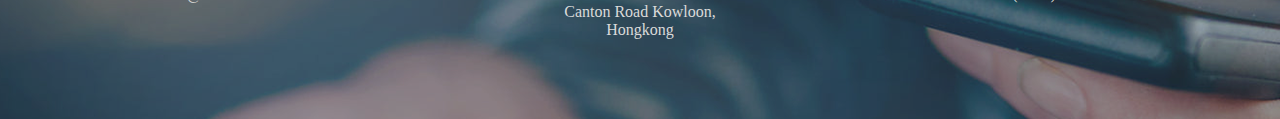
==== commit 22ece7b1: "加钱加钱 不然不切了  真是浪费生命啊" ====
--- a/architeture.html
+++ b/architeture.html
@@ -19,13 +19,20 @@
     <div class="nav">
         <a href="javascript:;"><li>HOME</li></a>
         <a href="javascript:;"><li class="current">ARCHITECTURE</li></a>
-        <a href="javascript:;"><li>USE CASES</li></a>
-        <a href="javascript:;"><li>FEATURES</li></a>
+        <a href="usecase.html"><li>USE CASES</li></a>
+        <a href="features.html"><li>FEATURES</li></a>
         <a href="javascript:;"><li>PRICING</li></a>
         <a href="javascript:;"><li>SIGN UP</li></a>
     </div>
 </div>
-<div class="banner"></div>
+<div class="banner">
+    <div class="textbox">
+        <div class="textbg">
+            <p class="text1">IT'S OUR PLEASURE</p>
+            <p class="text2">TO SERVER YOU</p>
+        </div>
+    </div>
+</div>
 <div class="main">
     <div class="titlebox">
         <div class="title">TRANSFORMING</div>
--- a/css/architeture.css
+++ b/css/architeture.css
@@ -1,8 +1,37 @@
 .banner {
   width: 100%;
   height: 400px;
-  background-image: url(../images/architecture/banner.png);
-  background-size: 100% 100%;
+  background-image: url(../images/web/pic2.png);
+  background-size: 100% 100%;
+}
+.banner .textbox {
+  position: relative;
+  width: 1200px;
+  height: 100%;
+}
+.banner .textbox .textbg {
+  position: absolute;
+  margin: 0 auto;
+  bottom: 0;
+  right: 0;
+  width: 650px;
+  height: 231px;
+  background-image: url(../images/web/features.png);
+  background-size: 100% 100%;
+}
+.banner .textbox .textbg p {
+  margin: 0;
+  text-align: center;
+  font-size: 48px;
+  color: #141414;
+  font-weight: bolder;
+  line-height: 1;
+}
+.banner .textbox .textbg .text1 {
+  margin-top: 60px;
+}
+.banner .textbox .textbg .text2 {
+  margin-top: 20px;
 }
 p {
   margin-top: 0;
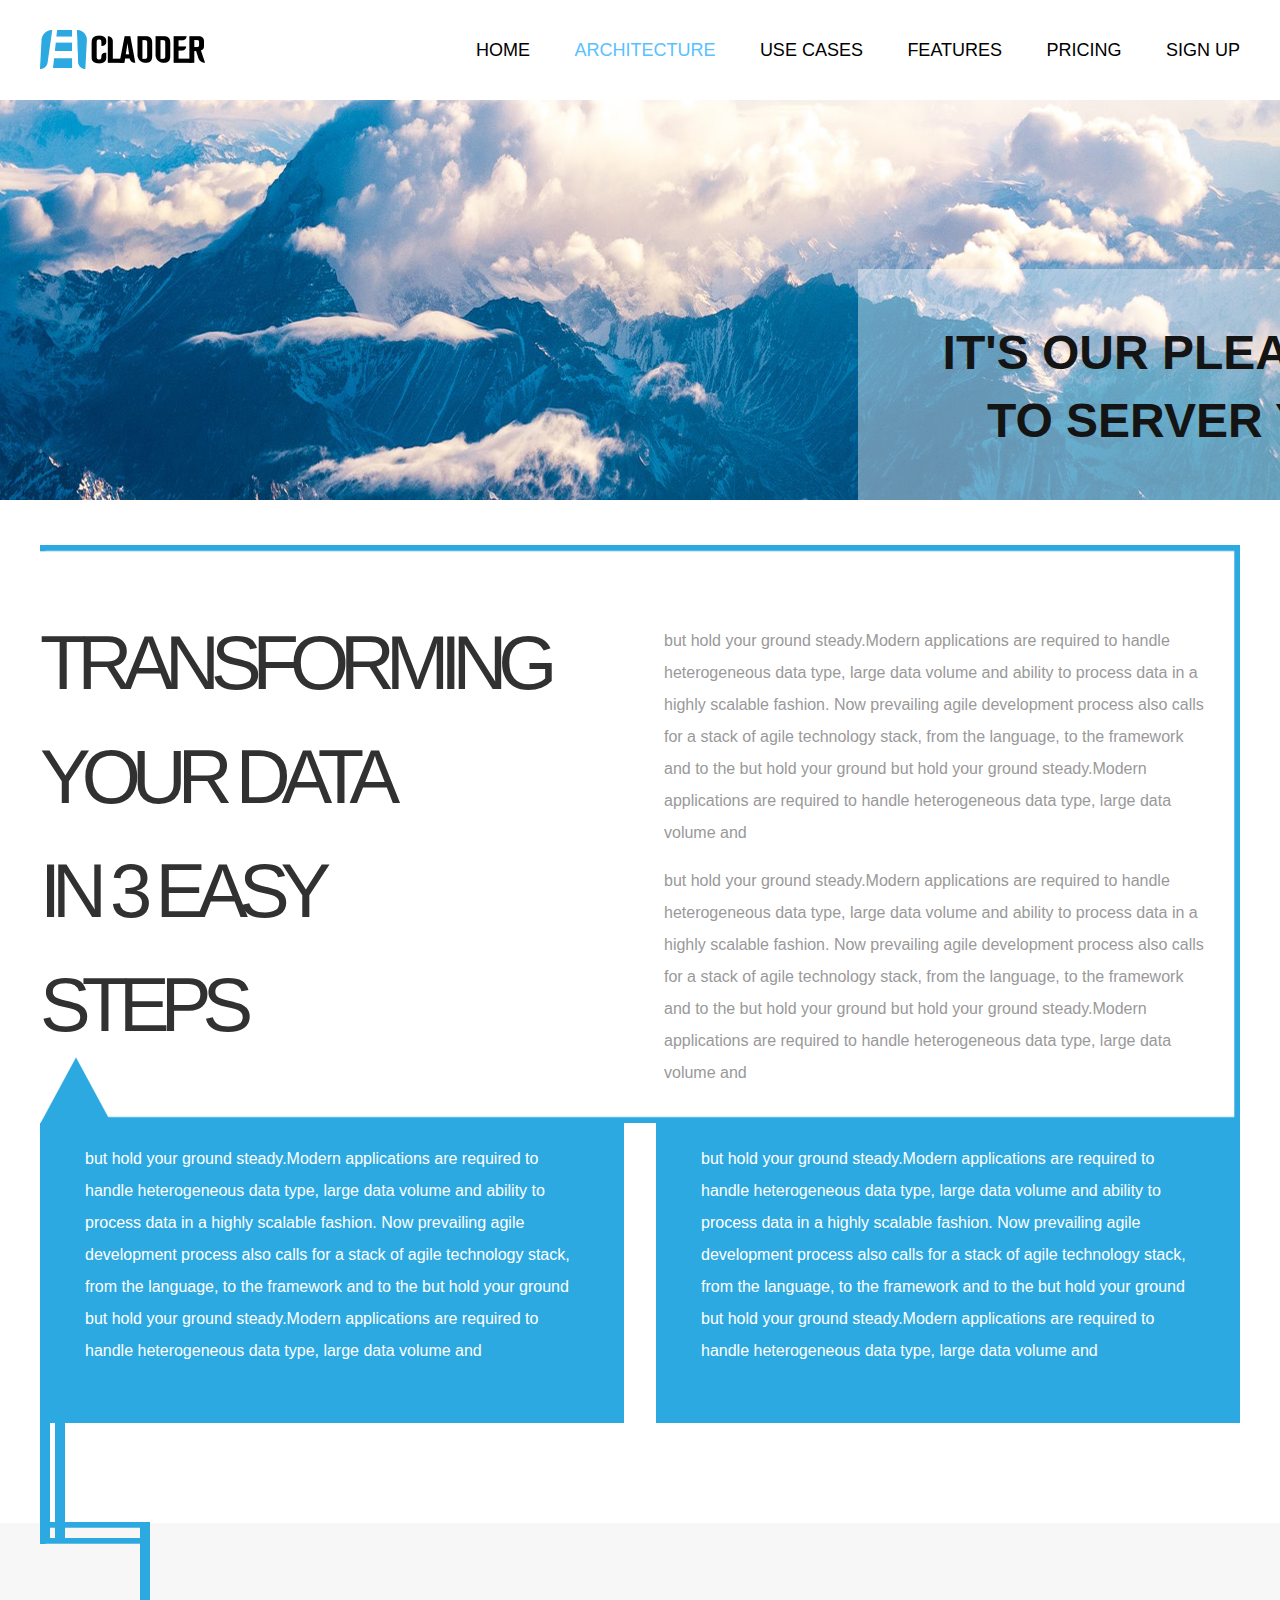
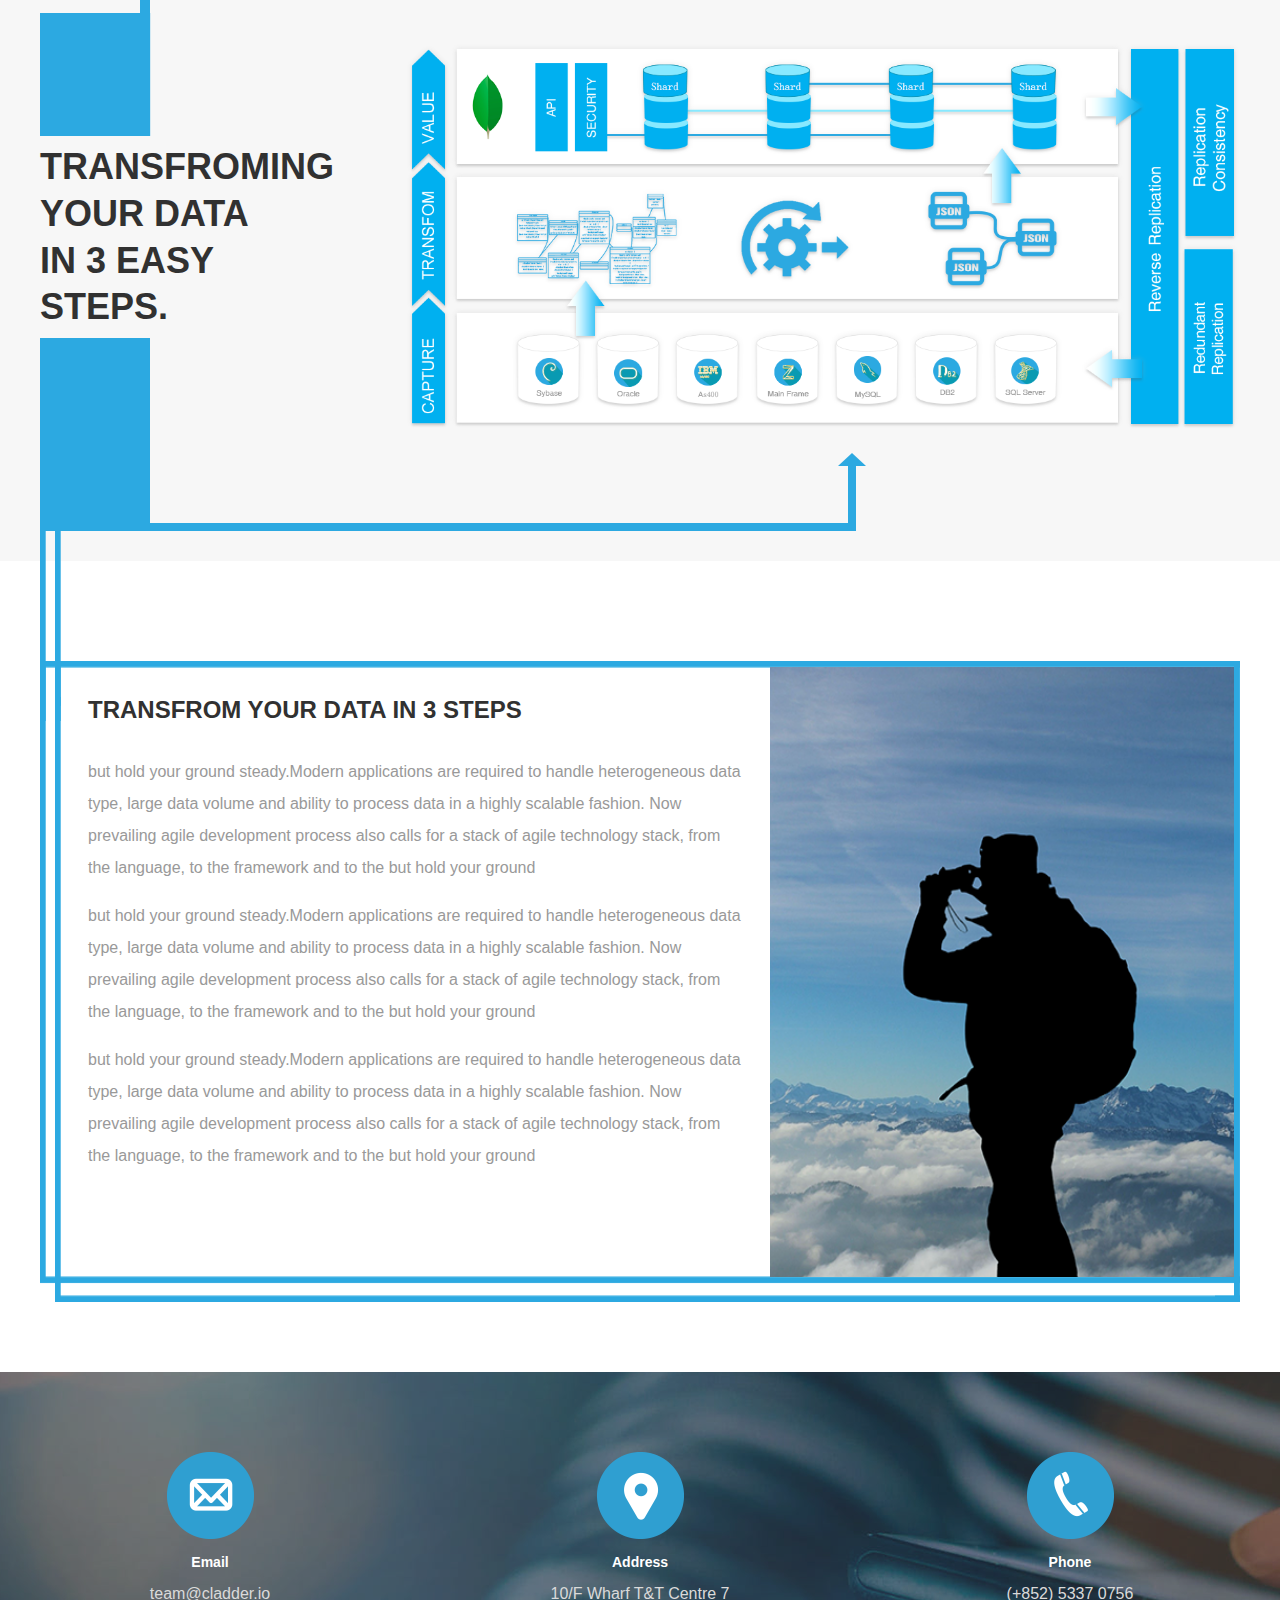
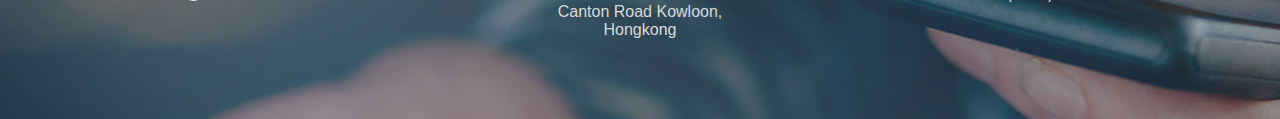
==== commit 2ffffce1: "already dead" ====
--- a/architeture.html
+++ b/architeture.html
@@ -17,11 +17,11 @@
 <div class="header">
     <div class="logo"></div>
     <div class="nav">
-        <a href="javascript:;"><li>HOME</li></a>
+        <a href="redoma.html"><li>HOME</li></a>
         <a href="javascript:;"><li class="current">ARCHITECTURE</li></a>
         <a href="usecase.html"><li>USE CASES</li></a>
         <a href="features.html"><li>FEATURES</li></a>
-        <a href="javascript:;"><li>PRICING</li></a>
+        <a href="redoma.html#pricing"><li>PRICING</li></a>
         <a href="javascript:;"><li>SIGN UP</li></a>
     </div>
 </div>
--- a/css/architeture.css
+++ b/css/architeture.css
@@ -11,12 +11,11 @@
 }
 .banner .textbox .textbg {
   position: absolute;
-  margin: 0 auto;
   bottom: 0;
-  right: 0;
+  left: 71.5%;
   width: 650px;
   height: 231px;
-  background-image: url(../images/web/features.png);
+  background-color: rgba(255,255,255,0.4);
   background-size: 100% 100%;
 }
 .banner .textbox .textbg p {
@@ -52,7 +51,6 @@
   overflow: hidden;
 }
 .main .titlebox .title {
-  font-weight: bolder;
   line-height: 1;
   margin-bottom: 38px;
   letter-spacing: -9px;
@@ -145,7 +143,7 @@
   width: 400px;
   font-size: 36px;
   color: #313131;
-  font-weight: bolder;
+  font-weight: bold;
   padding-top: 321px;
   line-height: 1.3;
 }
@@ -198,7 +196,7 @@
   font-weight: bold;
 }
 .introduce .infobox .info {
-  margin-top: 12px;
+  margin-top: 32px;
   font-size: 16px;
   color: #999999;
   margin-left: 48px;
--- a/css/global.css
+++ b/css/global.css
@@ -1,4 +1,9 @@
+@font-face {
+  font-family: Helvetica;
+  src: url('./font/Helvetica.ttf')
+}
 body {
+  font-family: Helvetica;
   width: 100%;
   padding: 0;
   margin: 0;
@@ -29,7 +34,6 @@
   display: inline-block;
   float: right;
   height: 100px;
-  font-weight: bolder;
 }
 .header .nav li {
   height: 100px;
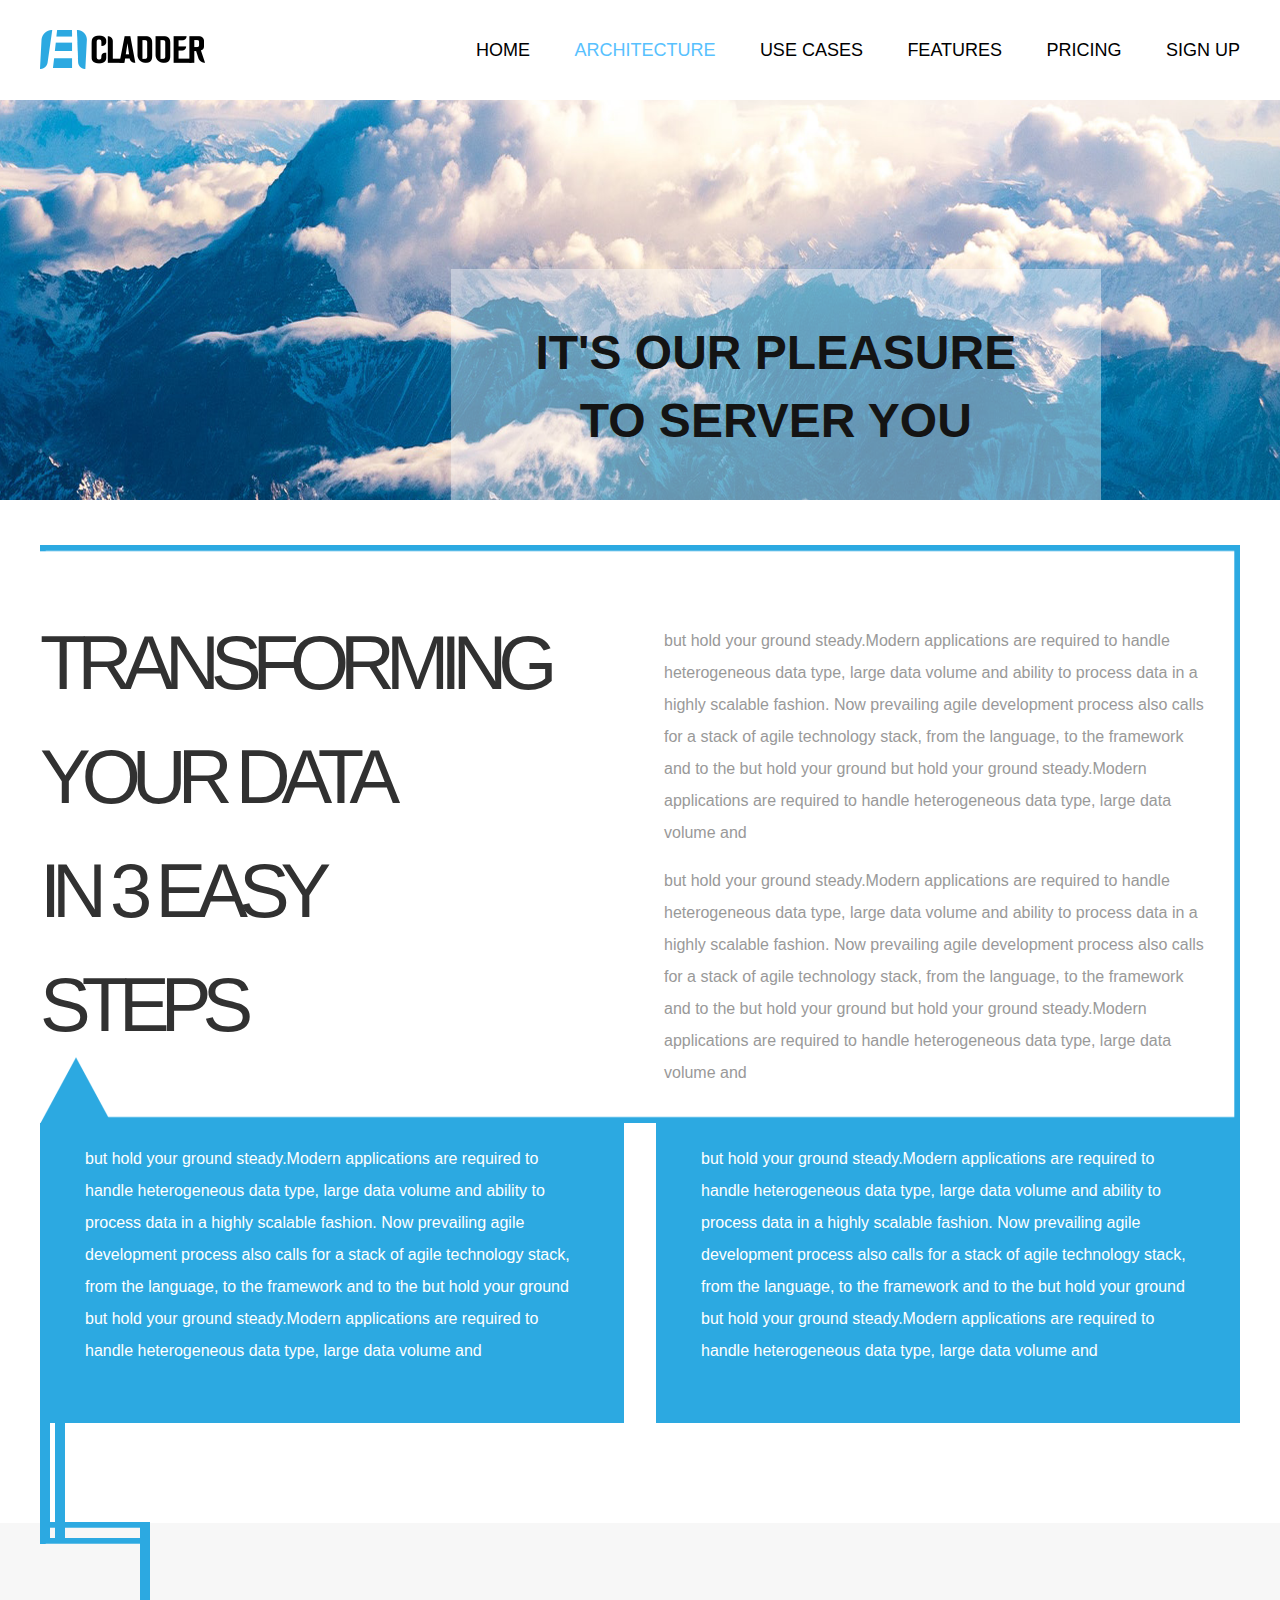
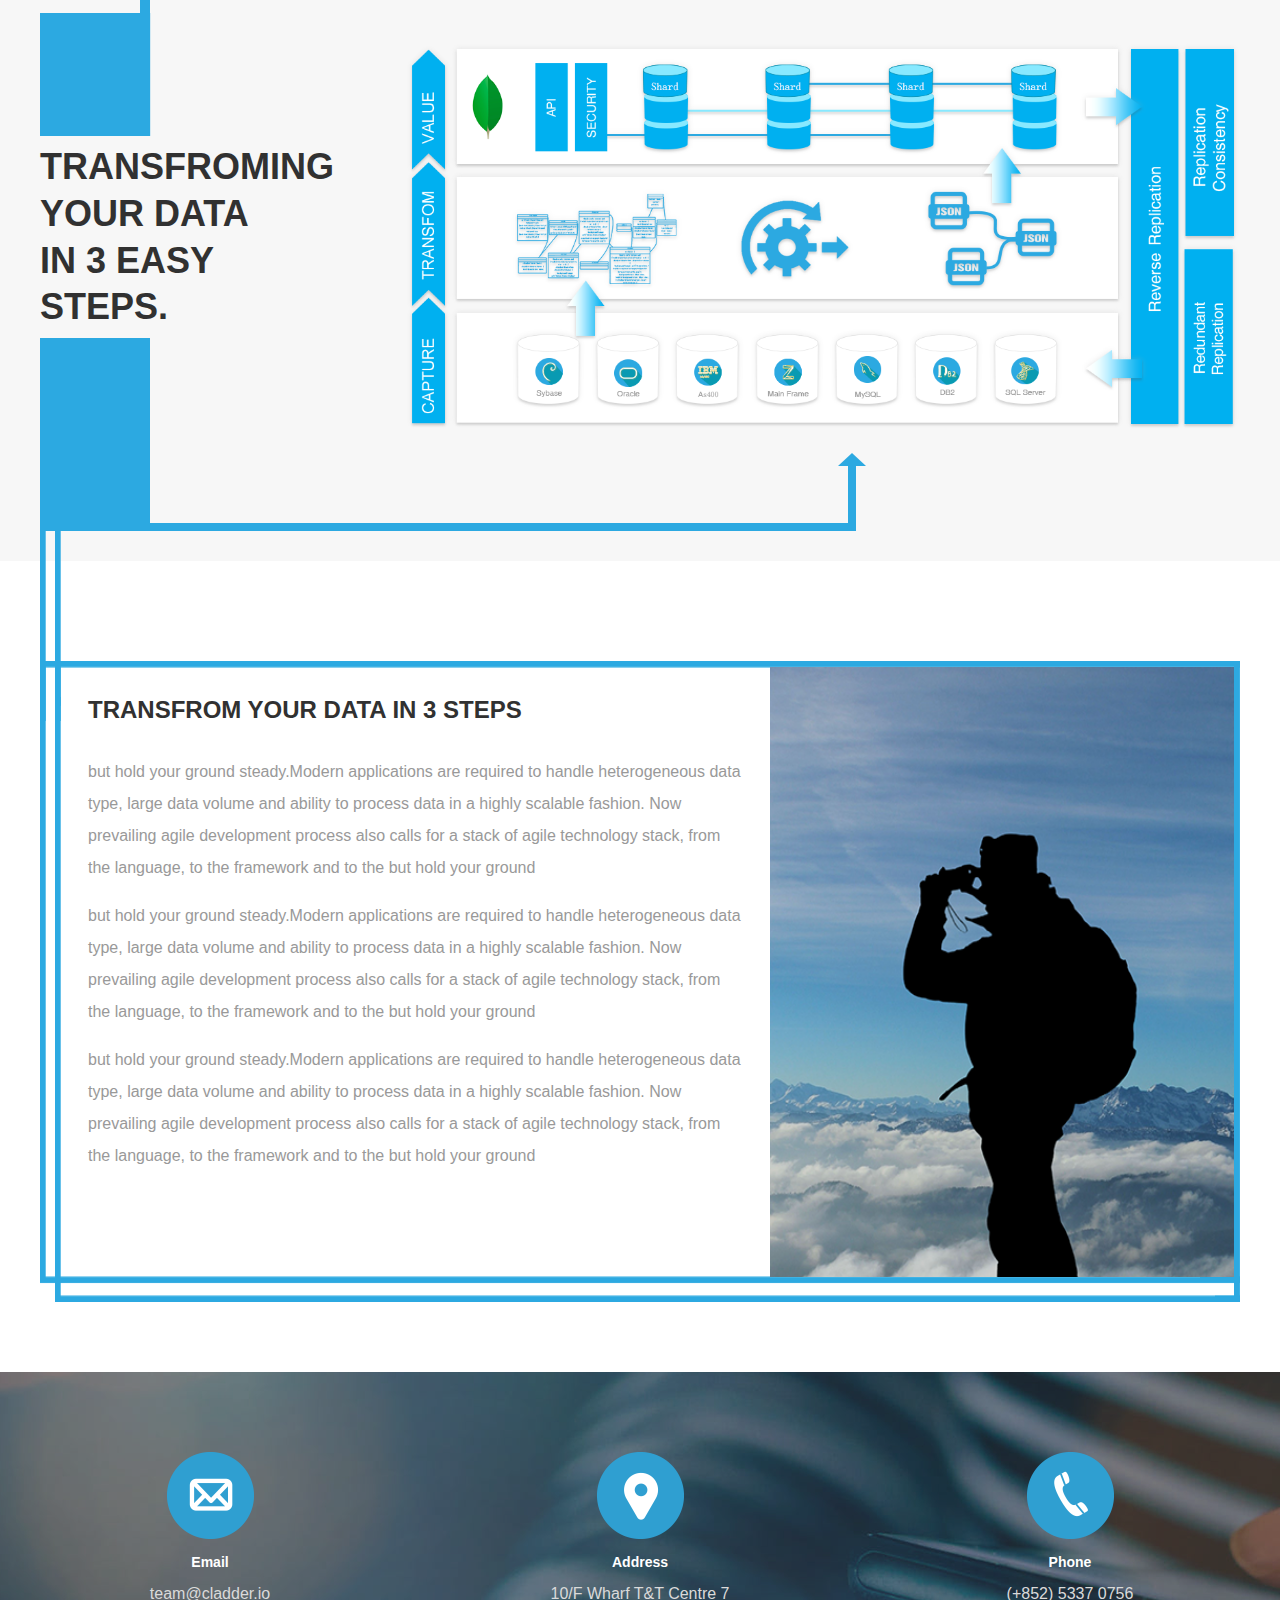
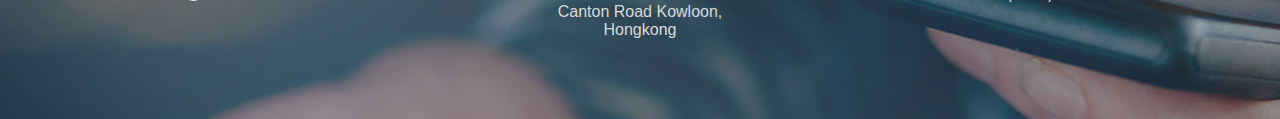
==== commit a088d26e: "改改改" ====
--- a/architeture.html
+++ b/architeture.html
@@ -26,11 +26,9 @@
     </div>
 </div>
 <div class="banner">
-    <div class="textbox">
-        <div class="textbg">
-            <p class="text1">IT'S OUR PLEASURE</p>
-            <p class="text2">TO SERVER YOU</p>
-        </div>
+    <div class="textbg">
+        <p class="text1">IT'S OUR PLEASURE</p>
+        <p class="text2">TO SERVER YOU</p>
     </div>
 </div>
 <div class="main">
--- a/css/architeture.css
+++ b/css/architeture.css
@@ -3,22 +3,18 @@
   height: 400px;
   background-image: url(../images/web/pic2.png);
   background-size: 100% 100%;
-}
-.banner .textbox {
   position: relative;
-  width: 1200px;
-  height: 100%;
-}
-.banner .textbox .textbg {
+}
+.banner .textbg {
   position: absolute;
   bottom: 0;
-  left: 71.5%;
+  right: 14%;
   width: 650px;
   height: 231px;
   background-color: rgba(255,255,255,0.4);
   background-size: 100% 100%;
 }
-.banner .textbox .textbg p {
+.banner .textbg p {
   margin: 0;
   text-align: center;
   font-size: 48px;
@@ -26,10 +22,10 @@
   font-weight: bolder;
   line-height: 1;
 }
-.banner .textbox .textbg .text1 {
+.banner .textbg .text1 {
   margin-top: 60px;
 }
-.banner .textbox .textbg .text2 {
+.banner .textbg .text2 {
   margin-top: 20px;
 }
 p {
